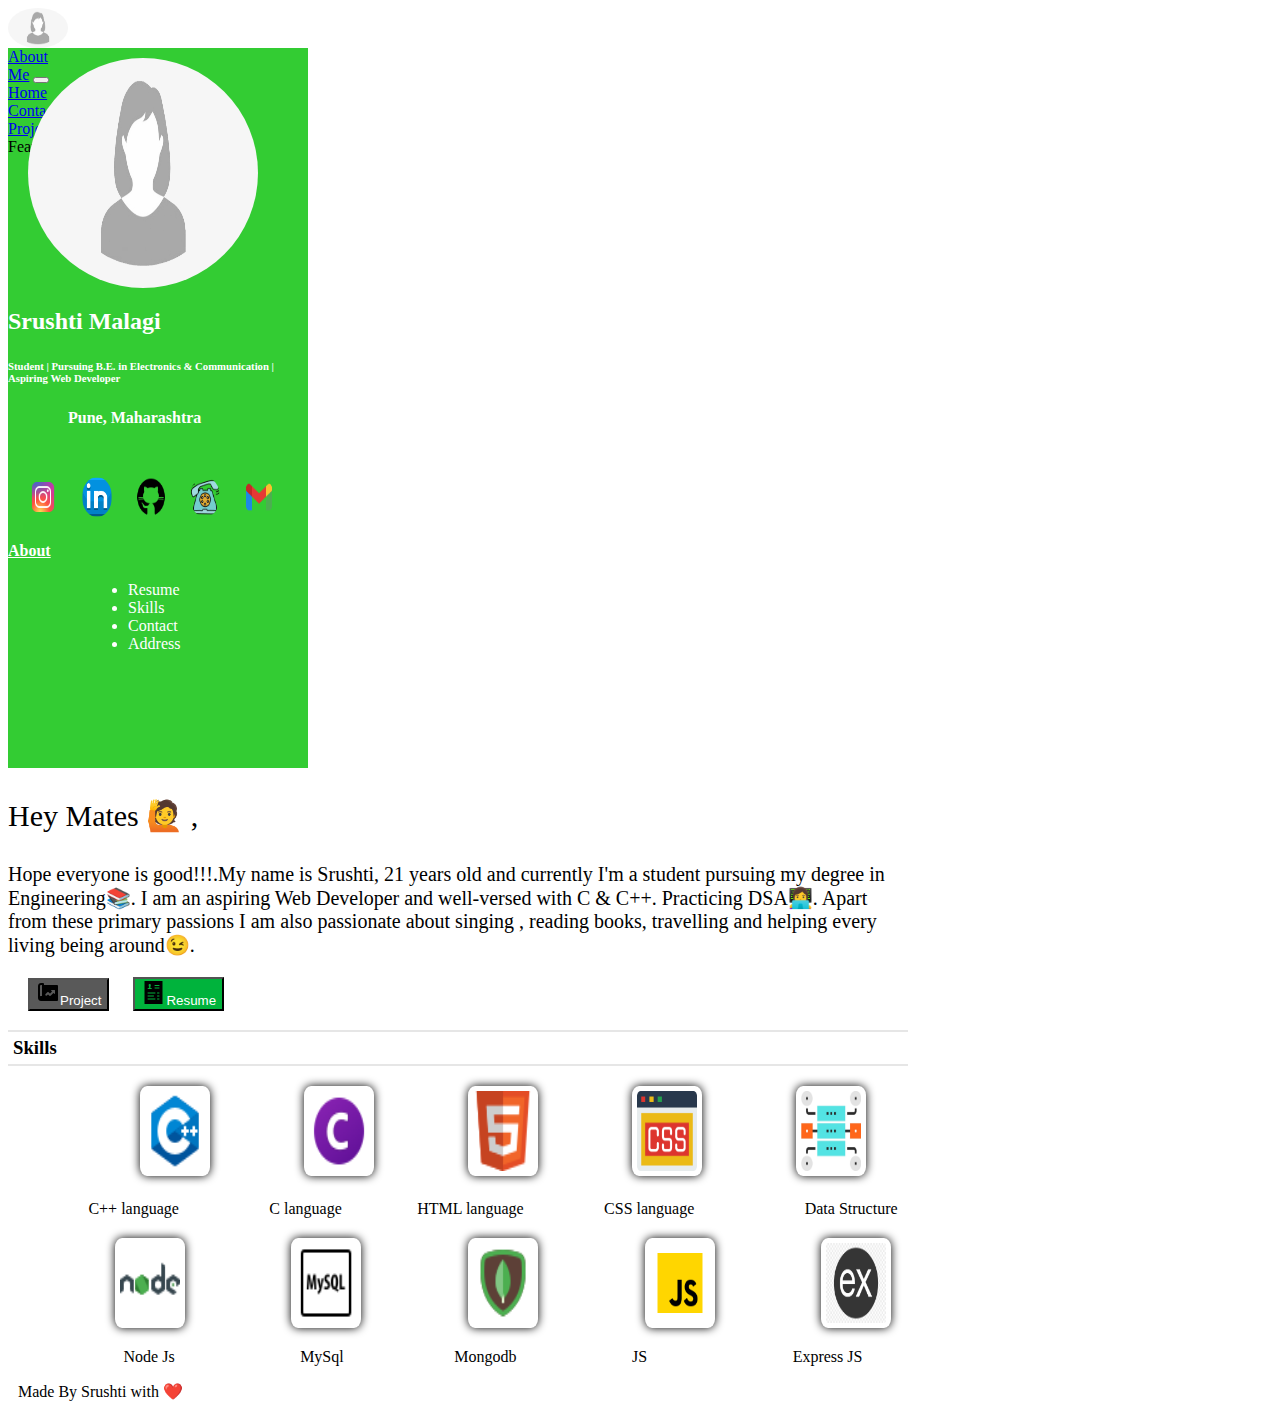
==== index.html @ 54ea77ef "Initial Commit" ====
<html>
    <head>
        <link href="https://cdn.jsdelivr.net/npm/bootstrap@5.1.3/dist/css/bootstrap.min.css" rel="stylesheet" integrity="sha384-1BmE4kWBq78iYhFldvKuhfTAU6auU8tT94WrHftjDbrCEXSU1oBoqyl2QvZ6jIW3" crossorigin="anonymous">
        <link rel="stylesheet" href="portfolio.css">
        <title>
         PORTFOLIO 
        </title>
    </head>
    <body>
        <script src="https://cdn.jsdelivr.net/npm/bootstrap@5.1.3/dist/js/bootstrap.bundle.min.js" integrity="sha384-ka7Sk0Gln4gmtz2MlQnikT1wXgYsOg+OMhuP+IlRH9sENBO0LRn5q+8nbTov4+1p" crossorigin="anonymous"></script> 
        <script src="portfolio.jss"></script>
        <nav class="navbar navbar-expand-lg navbar-light bg-light">
          <img src="./assets/facebook.png" class="ms-2 navbar">
          <div class="container-fluid">
            <a class="navbar-brand" href="#">About Me</a>
            <button class="navbar-toggler" type="button" data-bs-toggle="collapse" data-bs-target="#navbarNavAltMarkup" aria-controls="navbarNavAltMarkup" aria-expanded="false" aria-label="Toggle navigation">
              <span class="navbar-toggler-icon"></span>
            </button>
            <div class="collapse navbar-collapse" id="navbarNavAltMarkup">
              <div class="navbar-nav">
                <a class="nav-link active" aria-current="page" href="#">Home</a>
                <a class="nav-link" href="#">Contacts</a>
                <a class="nav-link" href="#">Project</a>
                <a class="nav-link disabled">Features</a>
              </div>
            </div>
          </div>
        </nav>
    <div class="container-fluid">

            <div class="row  ">

              <div class="col-6 div1">
                  <img src="./assets/facebook.png" class="image-responsive image mt-4">
                   <h2 class="text-center mt-3">Srushti Malagi </h2>
                   <h6 class="text-center  ">Student | Pursuing B.E. in Electronics & Communication | Aspiring Web Developer</h6>
                  <b class="bold mt-4">Pune, Maharashtra</b>
                   <div class="mt-4">
                    <a href="https://www.instagram.com/"><img src="./assets/instagram.png" class="img ms-3 mt-3"></a>
                    <a href="https://www.linkedin.com/signup/"><img src="./assets/linkedin.png" class="img ms-3 mt-3"></a>
                    <a href="https://github.com/Sru2711"><img src="./assets/Github.png" class="img ms-3 mt-3"></a>
                    <a href="tel- 8788590082"><img src="./assets/ringing phone.png" class="img ms-3 mt-3"></a>
                    <a href="mailto:srushtimalagi@gmail.com"><img src="./assets/Gmail.png" class="img ms-4 mt-3 "></a>

                  </div>
                  <h4 class="text-center mt-4"><u>About</u></h4>
                  <ul class="list">
                    <li >Resume</li>
                    <li>Skills</li>
                    <li>Contact</li>
                    <li>Address</li>
                  </ul>
              </div>

             <div class="col-6 div2">
               
               <p class="para1 mt-1">Hey Mates 🙋 ,</p>
               <p class="text-center para mt-4">Hope everyone is good!!!.My name is Srushti, 21 years old and currently I'm a student pursuing my degree in Engineering📚.
                   I am an aspiring Web Developer and well-versed with C & C++.
                   Practicing DSA👩‍💻. Apart from these primary passions I am also passionate about
                   singing , reading books, travelling and helping every living being around😉.
               </p> 
               <a href="link.html"><button type="button" class="btn btn-sm button1 mt-2"><img src="./assets/project.png" >Project</button></a>
               <a href="./assets/files/resume.pdf "><button type="button" class="btn btn-sm button mt-2"><img src="./assets/resume.png" class="project">Resume</button></a>
               <h3 class="text-center mt-5 about">Skills</h3>
               <div class="flex div3">
                 <div>
                      <img src="./assets/c++.png" class="image2  mt-4">
                       
                      <img src="./assets/Clang.png" class="image2  mt-4">
                      <img src="./assets/html.png" class="image2  mt-4">
                      <img src="./assets/css.png" class="image2  mt-4">
                      <img src="./assets/DS.jpg" class="image2 image3 mt-4">

                  </div>
                </div>  
                <div class="div5">
                  <span id="span1" >C++ language</span>
                  <span id="span2">C language </span>
                  <span ID="span3">HTML language </span>
                  <span id="span4">CSS language</span>
                  <span id="span5">Data Structure</span>
                
                </div>
               <div class="flex div4">
                <img src="./assets/nodejs.png" class="image2  mt-4">
                       
                <img src="./assets/mysql.png" class="image2  mt-4">
                <img src="./assets/mongodb.png" class="image2  mt-4">
                <img src="./assets/JS.png" class="image2  mt-4">
                <img src="./assets/expressjs.png" class="image2 image3 mt-4">
                

               </div>
               <div class="div5">
                <span id="span6" >Node Js</span>
                  <span id="span7">MySql </span>
                  <span ID="span8">Mongodb </span>
                  <span id="span9">JS</span>
                  <span id="span10">Express JS</span>
               </div>
             </div>
             
               
             </div>
             
              
              
          </div>

    </div>
    
    <div class="container">
      <div class="child">

      </div>
      <div class="child">

      </div>
    </div>
     <p class="bodypara text-center ms-5">Made By Srushti with ❤️</p>
        
    </body>
</html>
---- portfolio.css ----
.image{
    height:230px;
    width:230px;
    margin-left:20px;
    margin-top:10px;
    border-radius: 50% 50% 50% 50%
    
}
.image2{
    background-color:white;
    border-radius: 10%;
    padding:5px;
    box-shadow:0px 0px 10px black;
    height:80px;
    width:60px;
    margin-left:90px;
}
.image3{
    height:80px;
    width:60px
}
.div1{
    background-color:#33cc33;
    color:white;
    height:720px;
    width:300px;
    
    
}
.div2{
    
    width:900px
   }
 .div3{
     display:flex;
     flex-direction:row;
     justify-content:space-evenly;
     margin-top:20px
 } 
 .div4{
    display:flex;
    flex-direction:row;
    justify-content:space-evenly;
    margin-top:20px
} 
.div5{
    display:flex;
    flex-direction:row;
    justify-content:space-evenly;
    margin-left:10px;
    margin-top:20px
}

.para{
   font-size:20px
  }
.para1{
    font-size:30px;
}  
.bodypara{
    
    margin-left:10px;
 
}
.navbar{
    height:40px;
    width:60px;
    border-radius:50%;
} 
.img{
      width:30px;
      height:40px;
      margin-left:20px;
      margin-top:50px;
      border-radius:50%;
  }
.list{
    margin-left:80px;
    margin-top:10px;
} 
.bold{
    margin-left:60px
} 
.about{
    border-top: 2px solid #e6e6e6;
    border-bottom: 2px solid #e6e6e6;
    padding:5px;

    
}

.button{
    margin-left:20px;
    background-color: #00b33c;
    color:white
}
.button1{
    margin-left:20px;
    background-color:#595959;
    color:white
}

.project{
    height:25px
}
#span3{
    margin-left:65px;
}  
#span8{
    margin-left:65px;
}  
#span2{
    margin-left:80px
}
#span7{
    margin-left:80px
}
#span5{
    margin-left:100px;
}
#span10{
    margin-left:100px;
}
#span4{
    margin-left:70px;
}
#span9{
    margin-left:70px;
}
#span1{
    margin-left:60px;
}
#span6{
    margin-left:60px;
}
@media screen and (max-width:600px){
    .container{
        width:350px;
        height:700px;
    }

    .image1{
        height:150px;
        width:150px;
        margin-left:80px
    }
    .img{
        height:30px;
        width:30px
    }
    

}
.linkcontainer1{
    border-radius:10%;
    box-shadow:0px 0px 20px black;
    border:1px solid black;
    margin-left:400px;
    margin-top:20px;
    background-color:#f5c647;
    height:300px;
    width:600px
}
.linkcontainer2{
    border-radius:10%;
    box-shadow:0px 0px 20px black;
    border:1px solid black;
    margin-left:400px;
    margin-top:30px;
    background-color: #f5c647;
    height:300px;
    width:600px
}

.linkchild{
    display:flex;
    flex-direction:row;
    justify-content:space-between;
    
}
#bmiimage{
    height:200px;
    width:200px
}
.linkimage{
    border-radius:10%;
}
.linkbutton{
    margin-left:250px;
}
.code{
    height:20px
}
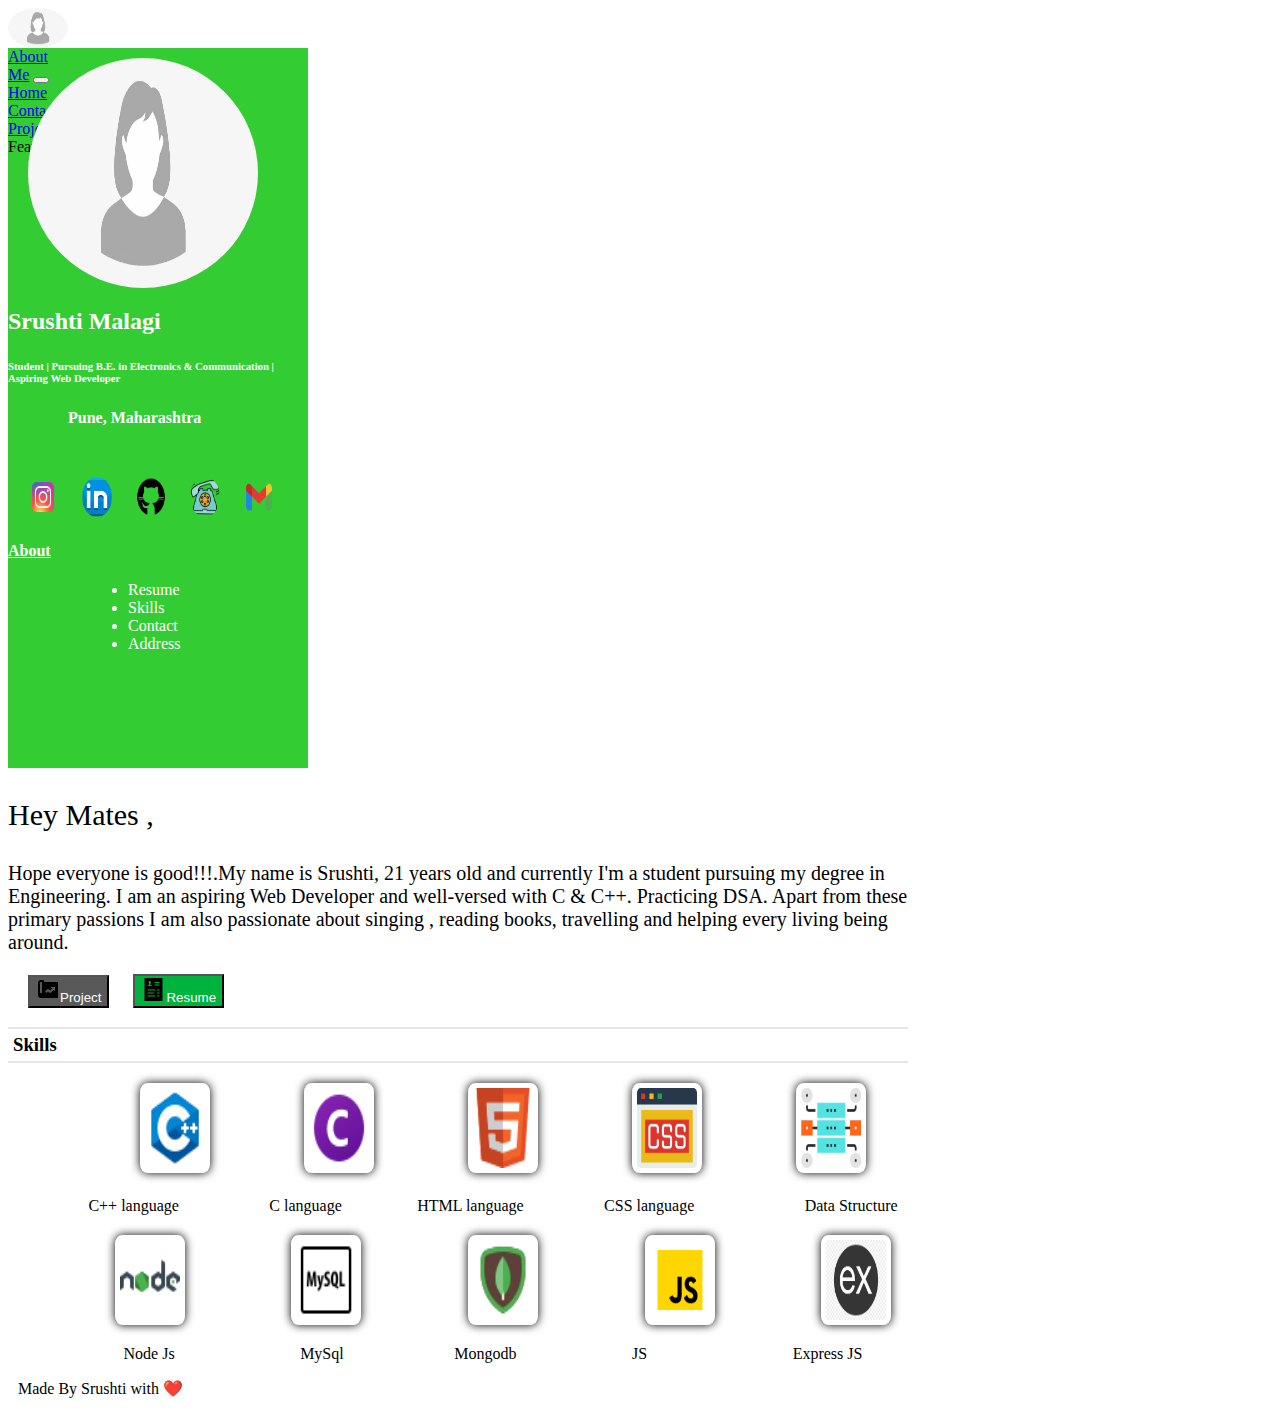
==== commit 74424798: "Second Initial" ====
--- a/index.html
+++ b/index.html
@@ -54,11 +54,11 @@
 
              <div class="col-6 div2">
                
-               <p class="para1 mt-1">Hey Mates 🙋 ,</p>
-               <p class="text-center para mt-4">Hope everyone is good!!!.My name is Srushti, 21 years old and currently I'm a student pursuing my degree in Engineering📚.
+               <p class="para1 mt-1">Hey Mates  ,</p>
+               <p class="text-center para mt-4">Hope everyone is good!!!.My name is Srushti, 21 years old and currently I'm a student pursuing my degree in Engineering.
                    I am an aspiring Web Developer and well-versed with C & C++.
-                   Practicing DSA👩‍💻. Apart from these primary passions I am also passionate about
-                   singing , reading books, travelling and helping every living being around😉.
+                   Practicing DSA. Apart from these primary passions I am also passionate about
+                   singing , reading books, travelling and helping every living being around.
                </p> 
                <a href="link.html"><button type="button" class="btn btn-sm button1 mt-2"><img src="./assets/project.png" >Project</button></a>
                <a href="./assets/files/resume.pdf "><button type="button" class="btn btn-sm button mt-2"><img src="./assets/resume.png" class="project">Resume</button></a>
